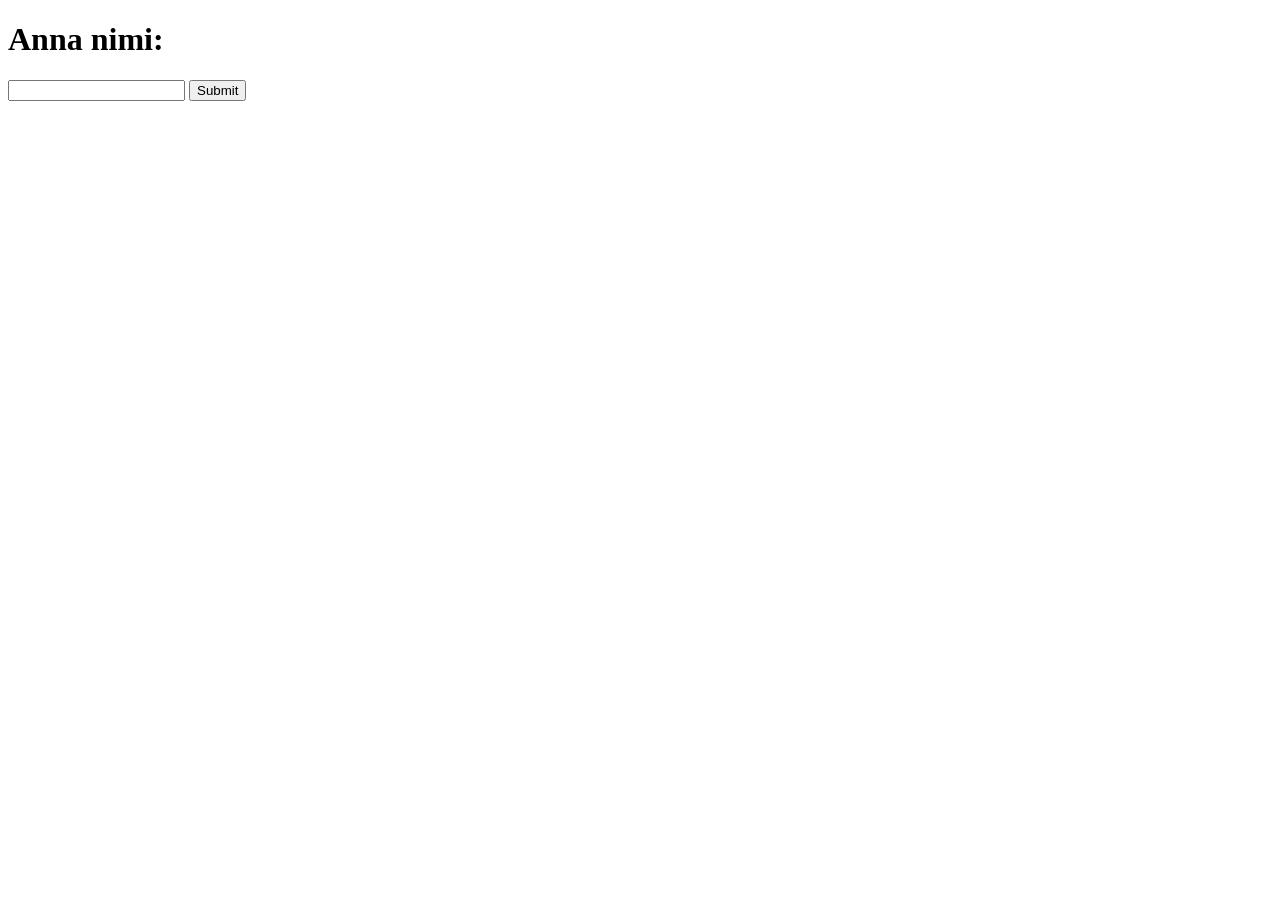
==== projekti2flask/templates/peli.html @ 8d99df12 "Peli flaskillä" ====
<!DOCTYPE html>
<html lang="en">
<head>
    <meta charset="UTF-8">
    <meta name="viewport" content="width=device-width, initial-scale=1.0">
    <title>Document</title>
</head>
<body>
    <h1>Anna nimi:</h1>
    <form method="POST">
    <input name="text">
    <input type="submit">
</form>
</html>
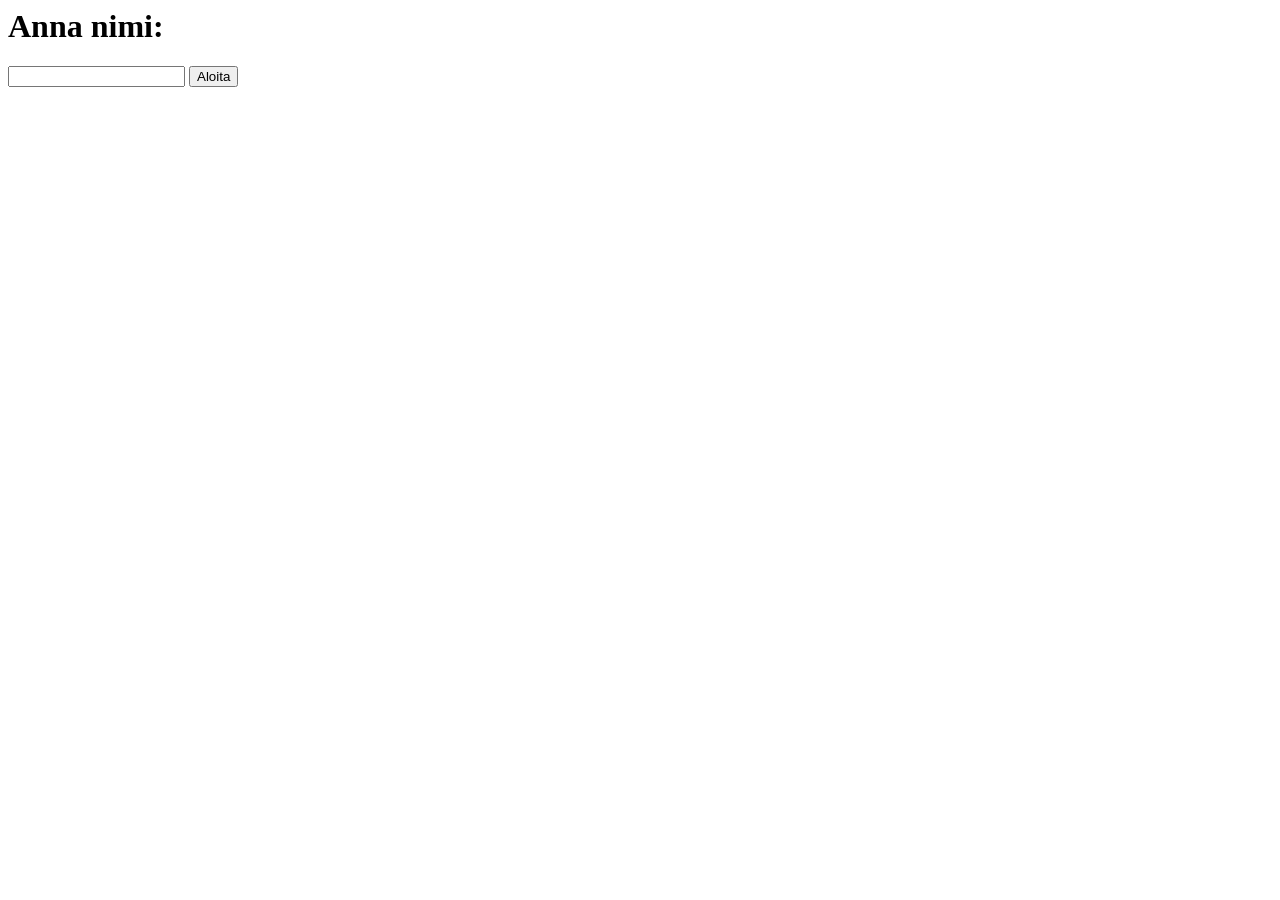
==== commit a25d6c06: "aloitus jutun css" ====
--- a/projekti2flask/templates/peli.html
+++ b/projekti2flask/templates/peli.html
@@ -1,14 +1,20 @@
+
+</html>
 <!DOCTYPE html>
-<html lang="en">
+<html lang="fi">
 <head>
     <meta charset="UTF-8">
     <meta name="viewport" content="width=device-width, initial-scale=1.0">
-    <title>Document</title>
+    <title>Lentopeli</title>
+    <link rel="stylesheet" href="{{ url_for('static', filename='aloitus.css') }}">
 </head>
-<body>
-    <h1>Anna nimi:</h1>
-    <form method="POST">
-    <input name="text">
-    <input type="submit">
-</form>
+<body class="aloitus">
+    <div class="aloitus-laatikko">
+        <h1>Anna nimi:</h1>
+        <form method="POST">
+            <input name="text">
+            <input type="submit" value="Aloita">
+        </form>
+    </div>
+</body>
 </html>
